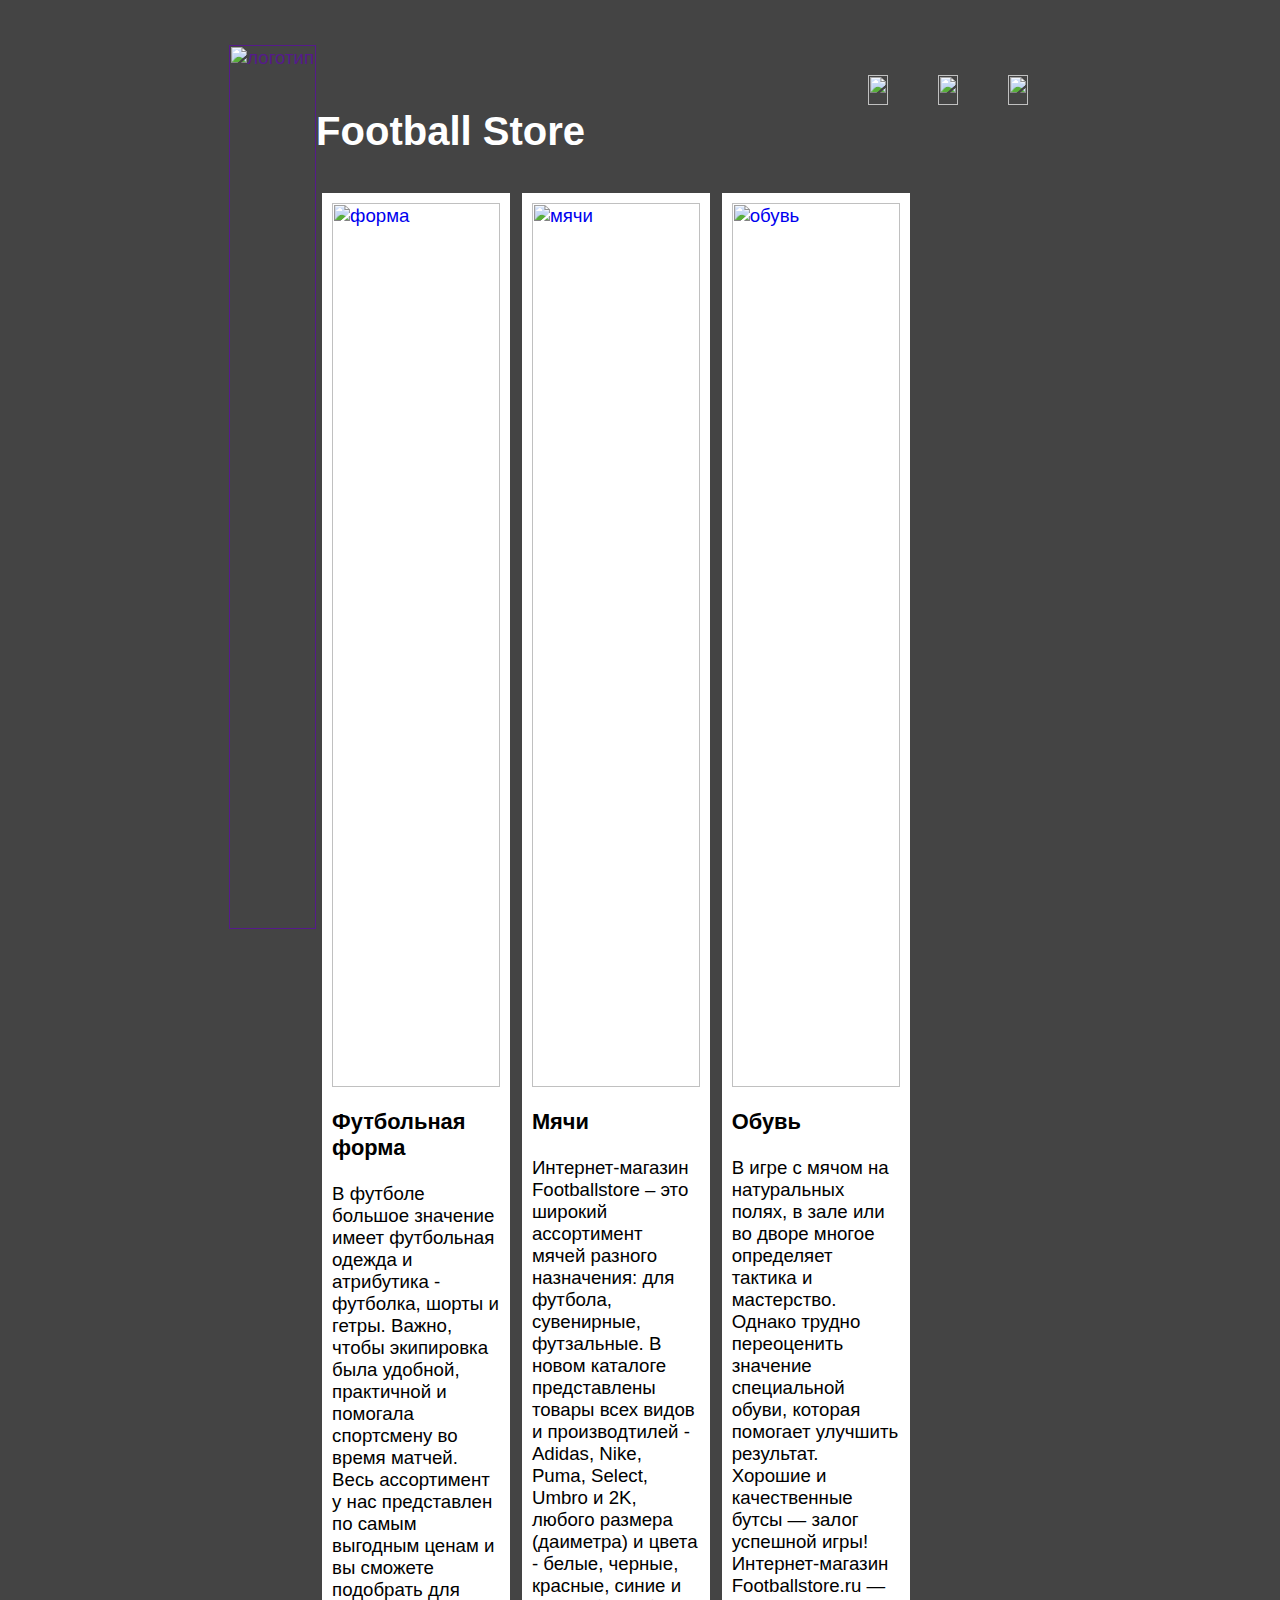
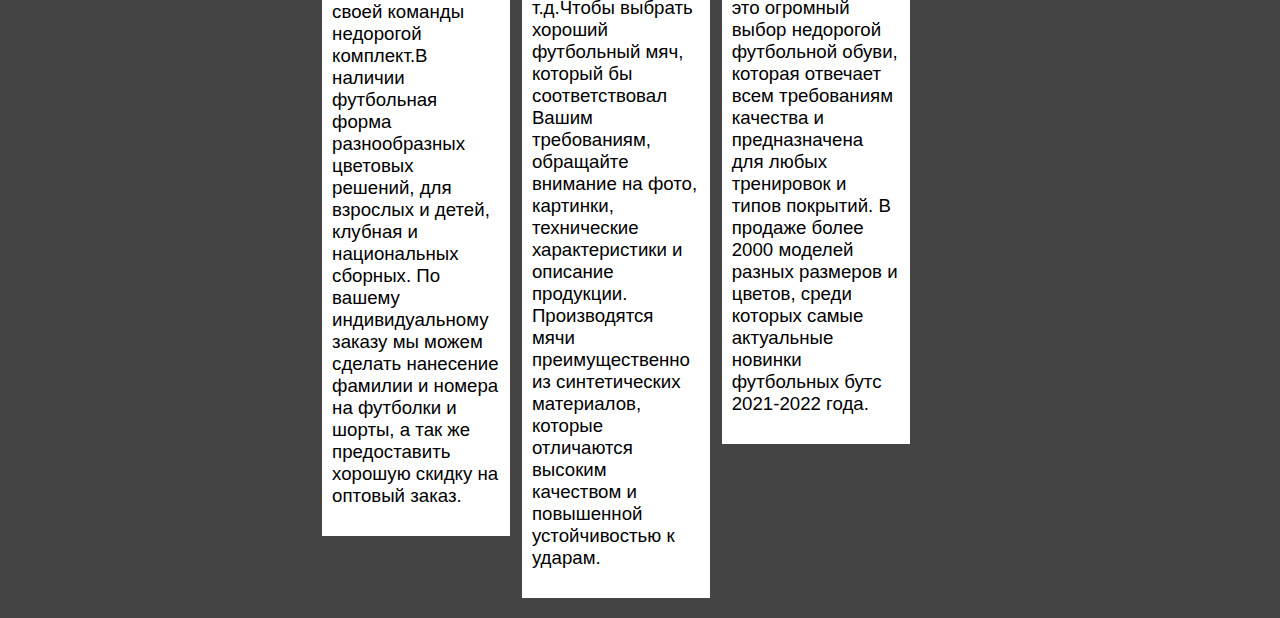
==== Главная.html @ 66c470af "Add files via upload" ====
<html>
  <head>
   <title>Спортивный магазин</title>
   <link rel="stylesheet" href="style1.css">
  </head>
 <body>
  <header>
     <div class="wrap">
     <div class="header">
     <div class="logo">
     <a href=""><img src="img/мяч.png" alt="логотип"/></a>
     </div>
     <div class="nav">
       <ul>
         <li class="active"><a href="index.html"><img src="https://cdn-icons.flaticon.com/svg/3917/3917711.svg?token=exp=1679547711~hmac=8cbc6a31e59ff4ecce14aeb121516e32" alt=""height="30px"/></a></li>
         <li><a href="Доставка.html"><img src="https://cdn-icons.flaticon.com/svg/5074/5074275.svg?token=exp=1679977332~hmac=9a7c0ade55219f3f5e46f1e806d42c53" alt=""height="30px"/></a></li>
         <li><a href="Контакты.html"><img src="https://www.flaticon.com/svg/vstatic/svg/6422/6422213.svg?token=exp=1679977238~hmac=aba54c6517a7e15ec13ffc0f4606ddb5" alt=""height="30px"/></a></li>
       </ul>

 </div>
</header>

<h1>Football Store</h1>

<div class="row">
<div class="column">
<div class="content">
<a target="_blank"  href="форма.jpg">
<img src="img/форма.jpg" alt="форма">
</a>
<h3>Футбольная форма</h3>
<p>В футболе большое значение имеет футбольная одежда и атрибутика - футболка, шорты и гетры. Важно, чтобы экипировка была удобной, практичной и помогала спортсмену во время матчей. Весь ассортимент у нас представлен по самым выгодным ценам и вы сможете подобрать для своей команды недорогой комплект.В наличии футбольная форма разнообразных цветовых решений, для взрослых и детей, клубная и национальных сборных. По вашему индивидуальному заказу мы можем сделать нанесение фамилии и номера на футболки и шорты, а так же предоставить хорошую скидку на оптовый заказ.</p>
</div>
</div>
<div class="column">
<div class="content">
<a target="_blank"  href="мячи.jpg">
<img src="img/мячи.jpg" alt="мячи">
</a>
<h3>Мячи</h3>
<p>Интернет-магазин Footballstore – это широкий ассортимент мячей разного назначения: для футбола, сувенирные, футзальные. В новом каталоге представлены товары всех видов и производтилей - Adidas, Nike, Puma, Select, Umbro и 2K, любого размера (даиметра) и цвета - белые, черные, красные, синие и т.д.Чтобы выбрать хороший футбольный мяч, который  бы соответствовал Вашим требованиям, обращайте внимание на фото, картинки, технические характеристики и описание продукции. Производятся мячи преимущественно из синтетических материалов, которые отличаются высоким качеством и повышенной устойчивостью к ударам.</p>
</div>
</div>
<div class="column">
<div class="content">
<a target="_blank"  href="обувь.jpg">
<img src="img/обувь.jpg" alt="обувь">
</a>
<h3>Обувь</h3>
<p>В игре с мячом на натуральных полях, в зале или во дворе многое определяет тактика и мастерство. Однако трудно переоценить значение специальной обуви, которая помогает улучшить результат. Хорошие и качественные бутсы — залог успешной игры! Интернет-магазин Footballstore.ru — это огромный выбор недорогой футбольной обуви, которая отвечает всем требованиям качества и предназначена для любых тренировок и типов покрытий. В продаже более 2000 моделей разных размеров и цветов, среди которых самые актуальные новинки футбольных бутс 2021-2022 года.</p>
</div>
</div>
 </body>
</html>
---- style1.css ----
body{
  font-size:  14pt;
  font-family: san-serif;
  background: #444;
}
.wrap{
  margin: auto;
  width: 65%; 
}
.header{
  padding: 2em 0em;
}
.logo{
  float: left; 
}
.logo a {
  display: block; 
}
.nav{
  float: right;  
  
}
.nav > ul > li {
  display:inline-block; 
}
.nav > ul > li > a {
  display: block;
  font-family: sans-serif;
  font-size: 1.2em;
  text-transform: uppercase;
  padding: 0.5em 1em;
  -webkit-transition: 0.9s; 
  -moz-transition: 0.9s;
  -o-transition: 0.9s;
  transition: 0.9s;
}
body {
  font-family: sans-serif;
}
h1 {
    font-size: 40px;
    color: white;
}
.row {
    margin: auto;
}
.row,
.row > .column {
    padding: 6px;
}
.column {
    float:  left;
    width: 15%;
}
 .row:after {
    content: "";
    display: table;
    clear: both;
}

.content {
    background-color: white;
    padding: 10px;
}
img {
  width: 100%;
}
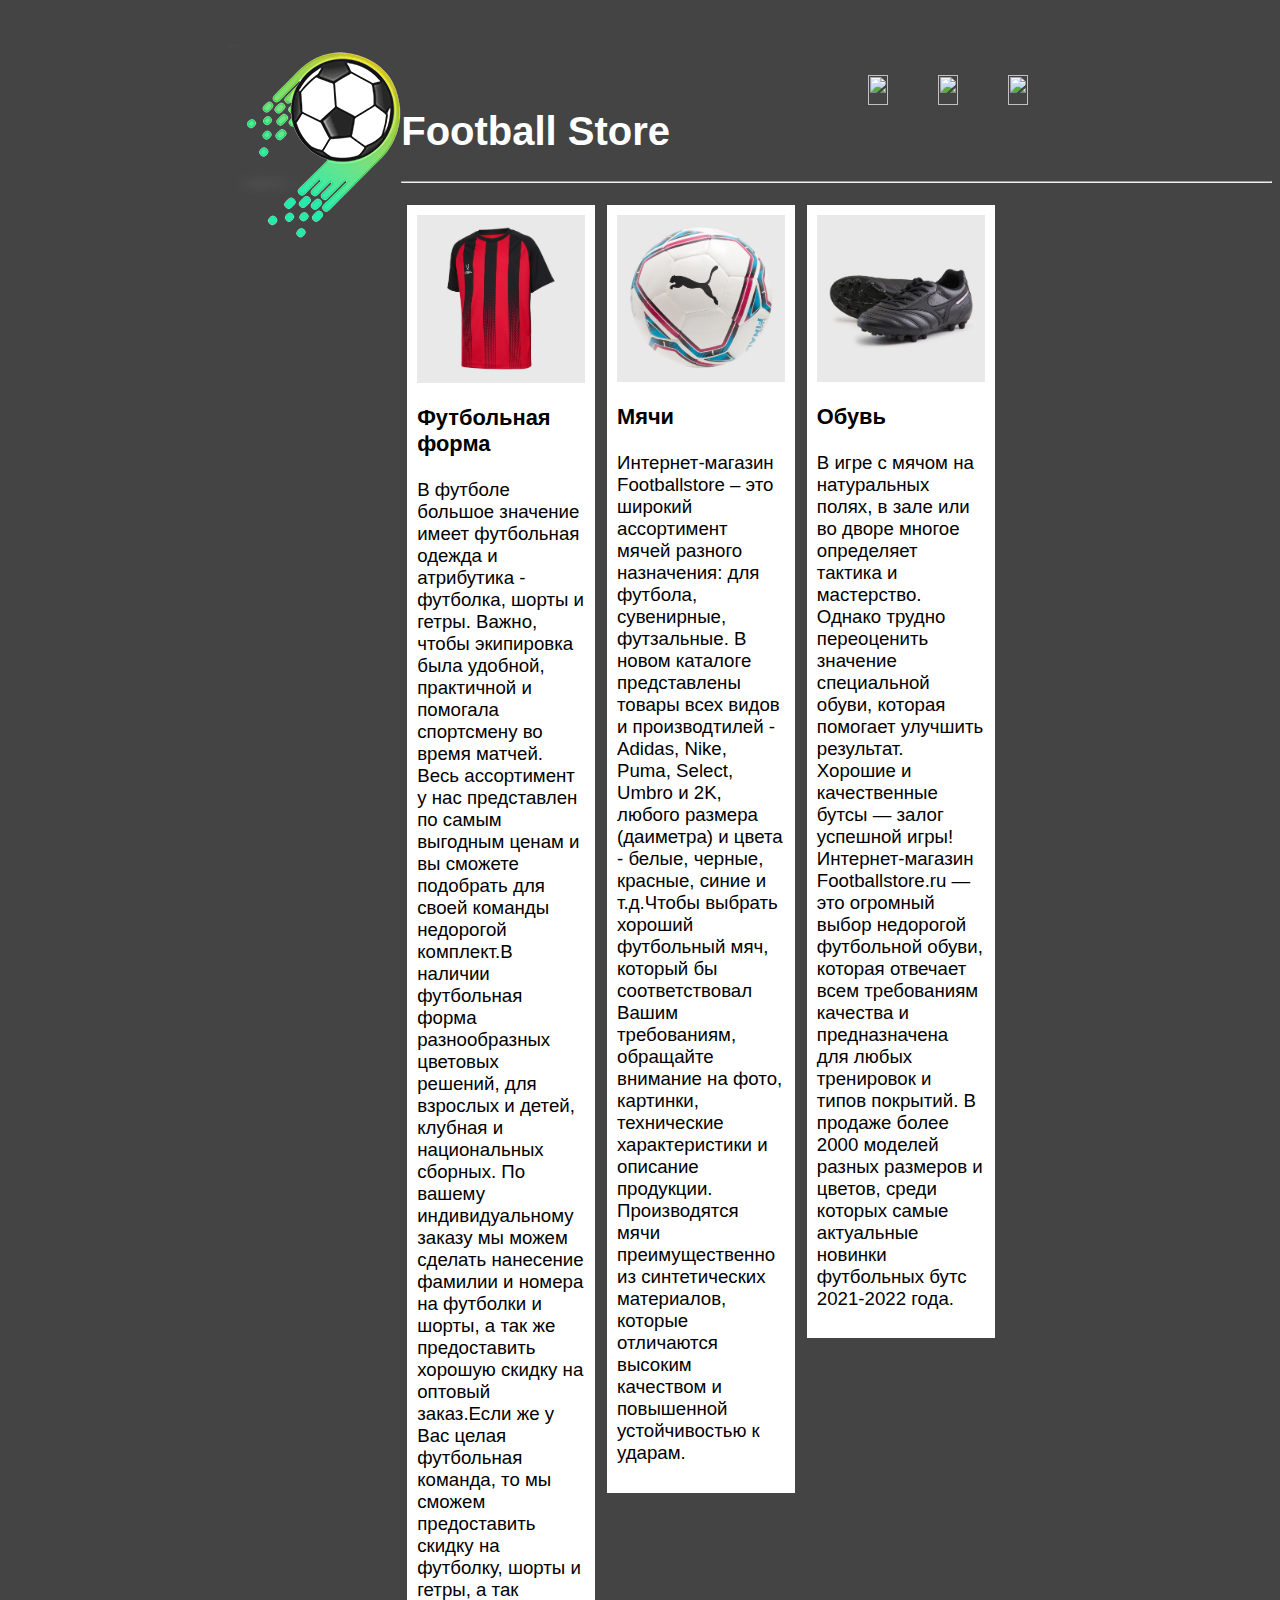
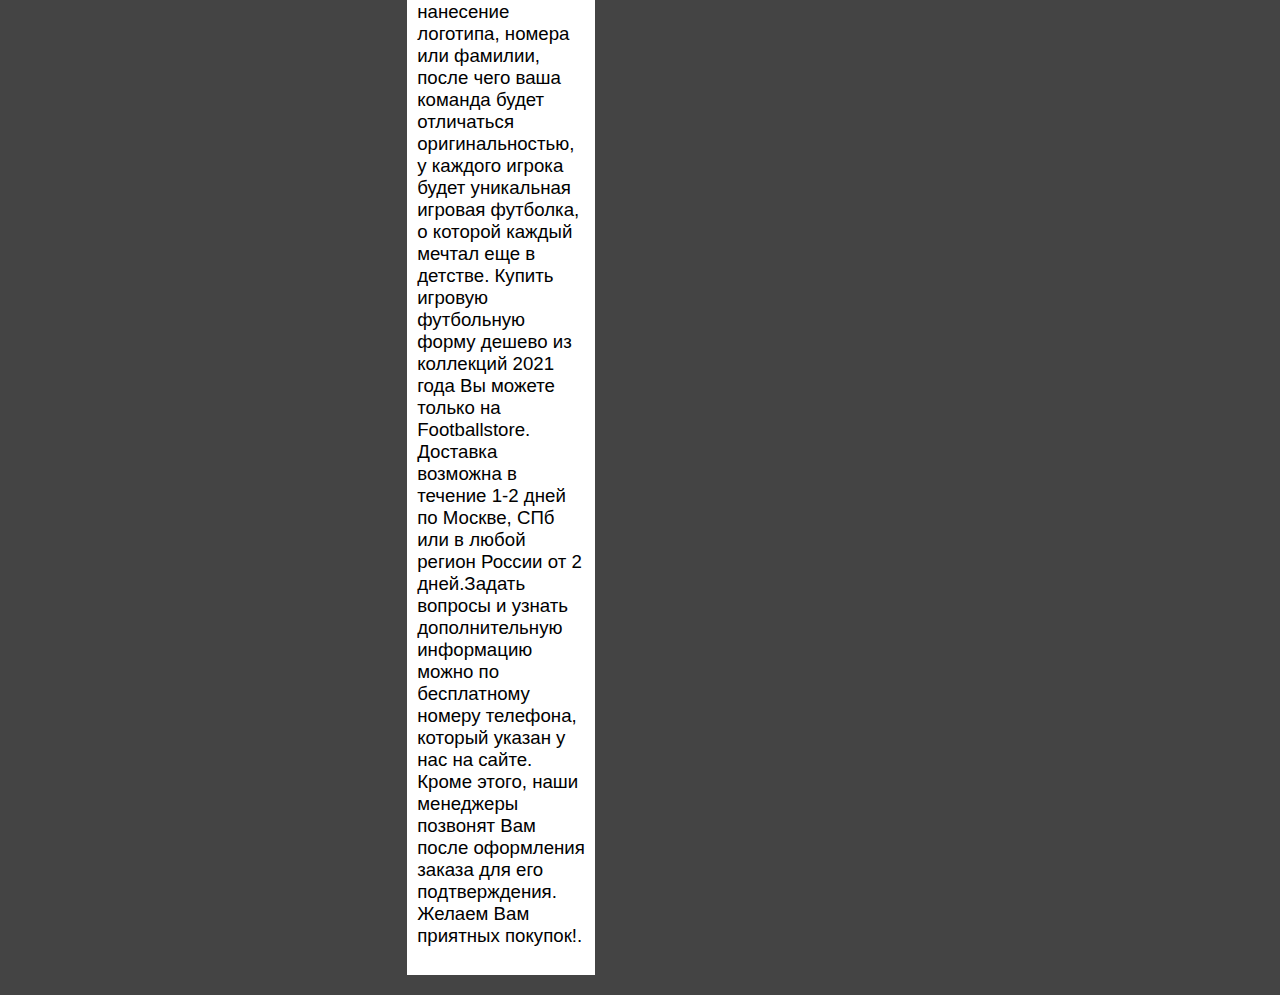
==== commit 6abb3e52: "Add files via upload" ====
--- a/Главная.html
+++ b/Главная.html
@@ -2,39 +2,42 @@
   <head>
    <title>Спортивный магазин</title>
    <link rel="stylesheet" href="style1.css">
-  </head>
- <body>
+</head>
+ <body><body background="https://phonoteka.org/uploads/posts/2021-04/thumbs/1619311171_47-phonoteka_org-p-neitralnii-fon-dlya-zum-51.jpg">
   <header>
      <div class="wrap">
      <div class="header">
      <div class="logo">
-     <a href=""><img src="img/мяч.png" alt="логотип"/></a>
+     <a href=""><img src="img/мяч.png" alt=""/></a>
      </div>
      <div class="nav">
        <ul>
-         <li class="active"><a href="index.html"><img src="https://cdn-icons.flaticon.com/svg/3917/3917711.svg?token=exp=1679547711~hmac=8cbc6a31e59ff4ecce14aeb121516e32" alt=""height="30px"/></a></li>
+         <li class="active"><a href="Главная.html"><img src="https://cdn-icons.flaticon.com/svg/3917/3917711.svg?token=exp=1679547711~hmac=8cbc6a31e59ff4ecce14aeb121516e32" alt=""height="30px"/></a></li>
          <li><a href="Доставка.html"><img src="https://cdn-icons.flaticon.com/svg/5074/5074275.svg?token=exp=1679977332~hmac=9a7c0ade55219f3f5e46f1e806d42c53" alt=""height="30px"/></a></li>
          <li><a href="Контакты.html"><img src="https://www.flaticon.com/svg/vstatic/svg/6422/6422213.svg?token=exp=1679977238~hmac=aba54c6517a7e15ec13ffc0f4606ddb5" alt=""height="30px"/></a></li>
        </ul>
-
  </div>
+   <div class="clear"></div>
+   </div>
+</div>
 </header>
-
+<section>
 <h1>Football Store</h1>
+<hr>
 
 <div class="row">
 <div class="column">
 <div class="content">
-<a target="_blank"  href="форма.jpg">
+<a target="_blank"  href="чб фото.jpg">
 <img src="img/форма.jpg" alt="форма">
 </a>
 <h3>Футбольная форма</h3>
-<p>В футболе большое значение имеет футбольная одежда и атрибутика - футболка, шорты и гетры. Важно, чтобы экипировка была удобной, практичной и помогала спортсмену во время матчей. Весь ассортимент у нас представлен по самым выгодным ценам и вы сможете подобрать для своей команды недорогой комплект.В наличии футбольная форма разнообразных цветовых решений, для взрослых и детей, клубная и национальных сборных. По вашему индивидуальному заказу мы можем сделать нанесение фамилии и номера на футболки и шорты, а так же предоставить хорошую скидку на оптовый заказ.</p>
+<p>В футболе большое значение имеет футбольная одежда и атрибутика - футболка, шорты и гетры. Важно, чтобы экипировка была удобной, практичной и помогала спортсмену во время матчей. Весь ассортимент у нас представлен по самым выгодным ценам и вы сможете подобрать для своей команды недорогой комплект.В наличии футбольная форма разнообразных цветовых решений, для взрослых и детей, клубная и национальных сборных. По вашему индивидуальному заказу мы можем сделать нанесение фамилии и номера на футболки и шорты, а так же предоставить хорошую скидку на оптовый заказ.Если же у Вас целая футбольная команда, то мы сможем предоставить скидку на футболку, шорты и гетры, а так нанесение логотипа, номера или фамилии, после чего ваша команда будет отличаться оригинальностью, у каждого игрока будет уникальная игровая футболка, о которой каждый мечтал еще в детстве. Купить игровую футбольную форму дешево из коллекций 2021 года Вы можете только на Footballstore. Доставка возможна в течение 1-2 дней по Москве, СПб или в любой регион России от 2 дней.Задать вопросы и узнать дополнительную информацию можно по бесплатному номеру телефона, который указан у нас на сайте. Кроме этого, наши менеджеры позвонят Вам после оформления заказа для его подтверждения. Желаем Вам приятных покупок!.</p>
 </div>
 </div>
 <div class="column">
 <div class="content">
-<a target="_blank"  href="мячи.jpg">
+<a target="_blank"  href="портрет.JPG">
 <img src="img/мячи.jpg" alt="мячи">
 </a>
 <h3>Мячи</h3>
@@ -43,12 +46,13 @@
 </div>
 <div class="column">
 <div class="content">
-<a target="_blank"  href="обувь.jpg">
-<img src="img/обувь.jpg" alt="обувь">
+<a target="_blank"  href="love story.jpg">
+<img src="img/обувь.jpg" alt="Love story">
 </a>
 <h3>Обувь</h3>
 <p>В игре с мячом на натуральных полях, в зале или во дворе многое определяет тактика и мастерство. Однако трудно переоценить значение специальной обуви, которая помогает улучшить результат. Хорошие и качественные бутсы — залог успешной игры! Интернет-магазин Footballstore.ru — это огромный выбор недорогой футбольной обуви, которая отвечает всем требованиям качества и предназначена для любых тренировок и типов покрытий. В продаже более 2000 моделей разных размеров и цветов, среди которых самые актуальные новинки футбольных бутс 2021-2022 года.</p>
 </div>
 </div>
+</section>
  </body>
 </html>
